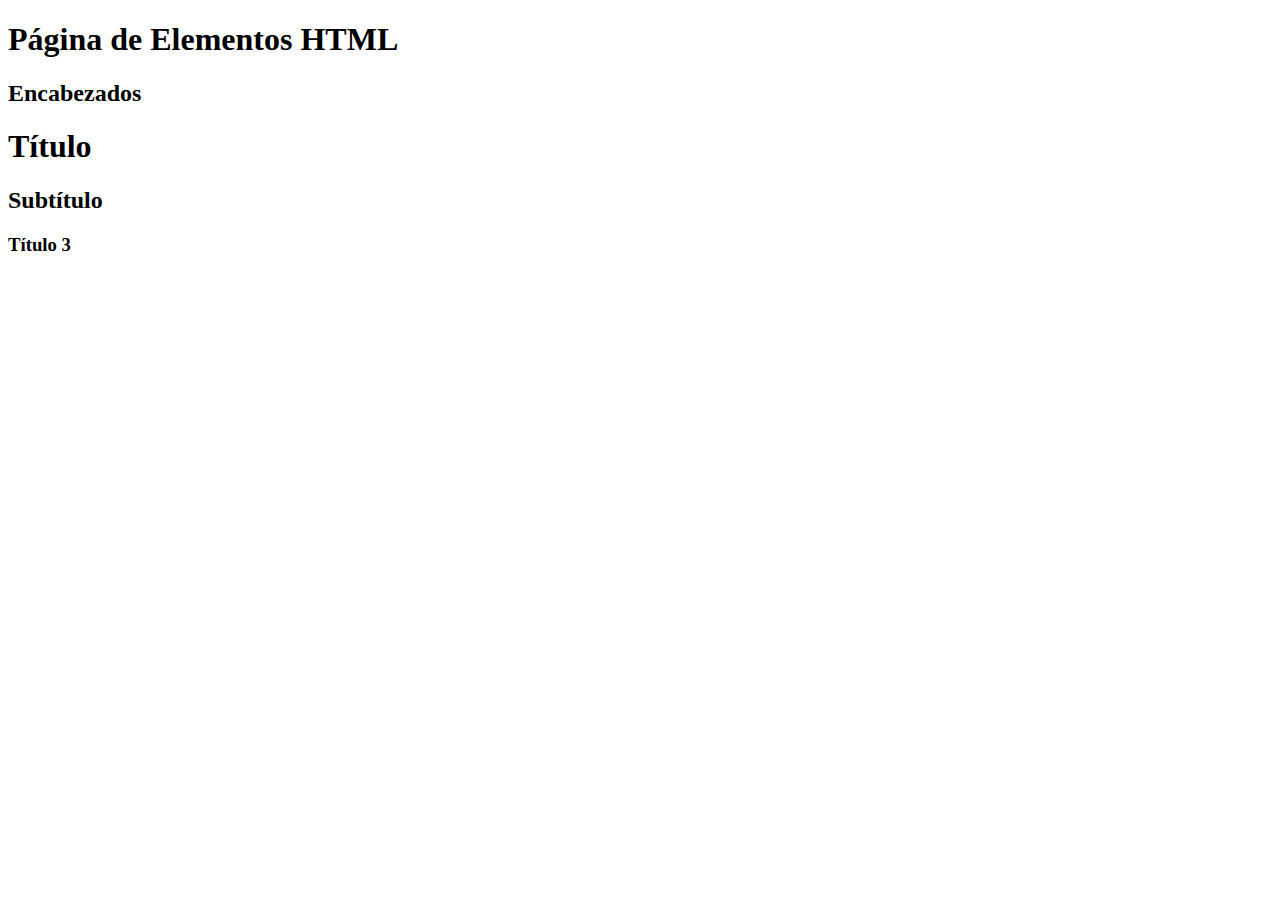
==== elementos.html @ 1f25b74b "Creación archivo elementos.html" ====
<!DOCTYPE html>
<html>
    <head>
        <!-- Información o configuración para el navegador -->
        <title>Elementos HTML</title>
        <meta http-equiv="Content-Type" content="text/html;charset=UTF-8">
        <link rel="shortcut icon" href="https://img.icons8.com/color/480/html-5--v1.png" 
            type="image/x-icon">
    </head>
    <body>
        <!-- Contenido de mi página web -->
        <header>
            <!-- Logo de la página -->
            <nav>
                <!-- Menús o iconos -->
            </nav>
        </header>        
        <aside>
            <!-- Menu lateral -->
        </aside>
        <main>
            <!-- Contenido principal -->
            <h1>Página de Elementos HTML</h1>

            <h2>Encabezados</h2>
            <h1>Título</h1>
            <h2>Subtítulo</h2>
            <h3>Título 3</h3>


        </main>
        <footer>
            <!-- Pie de página -->
        </footer>
    </body>

</html>
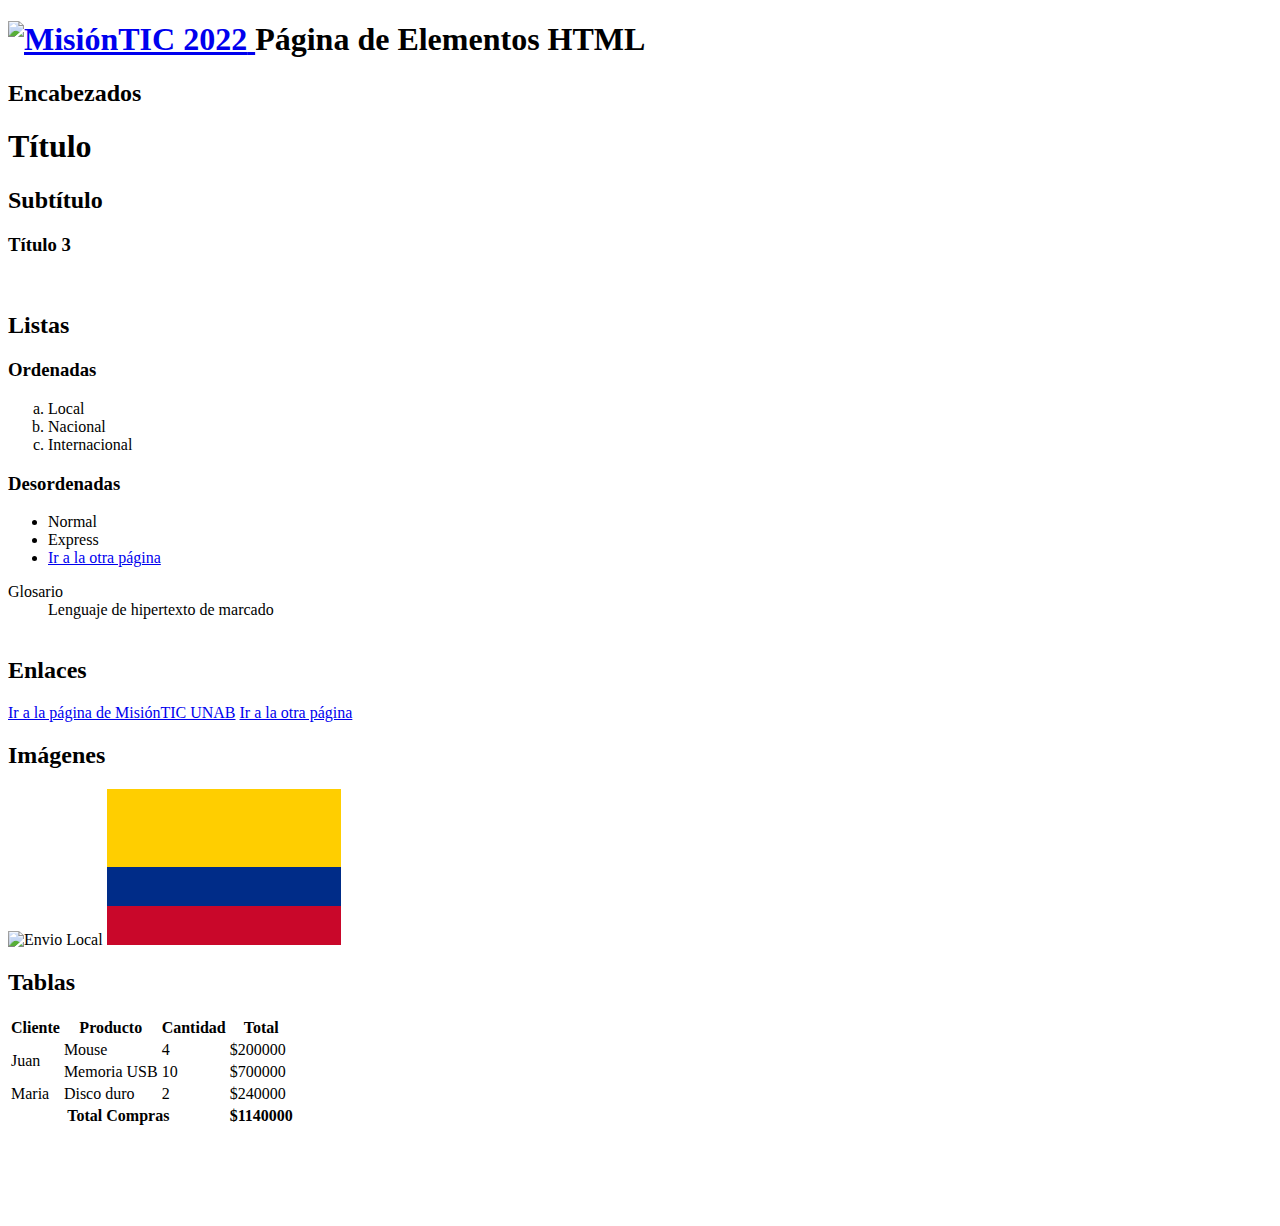
==== commit 4ab80fb5: "Creación contenido encabezados, listas, imagenes, enlaces, tablas" ====
--- a/elementos.html
+++ b/elementos.html
@@ -11,6 +11,12 @@
         <!-- Contenido de mi página web -->
         <header>
             <!-- Logo de la página -->
+            <h1>
+                <a target="_blank" href="https://misiontic2022.mintic.gov.co/mtv2/assets/assets/images/logo-mision.png">
+                    <img width="80px" src="https://misiontic2022.mintic.gov.co/mtv2/assets/assets/images/logo-mision.png" alt="MisiónTIC 2022"/>                
+                </a>
+                Página de Elementos HTML
+            </h1>
             <nav>
                 <!-- Menús o iconos -->
             </nav>
@@ -20,14 +26,86 @@
         </aside>
         <main>
             <!-- Contenido principal -->
-            <h1>Página de Elementos HTML</h1>
 
             <h2>Encabezados</h2>
             <h1>Título</h1>
             <h2>Subtítulo</h2>
             <h3>Título 3</h3>
+            <br/>
 
+            <h2>Listas</h2>
+            <h3>Ordenadas</h3>
+            <ol type="a">
+                <li>Local</li>
+                <li>Nacional</li>
+                <li>Internacional</li>
+            </ol>
+            <h3>Desordenadas</h3>
+            <ul>
+                <li>Normal</li>
+                <li>Express</li>
+                <li>
+                    <a href="otra.html">Ir a la otra página</a> 
+                </li>
+            </ul>
+            <dt>Glosario
+                <dd>Lenguaje de hipertexto de marcado</dd>
+            </dt>
+            <br/>
 
+            <h2>Enlaces</h2>
+            <a target="_blank" href="https://misiontic2022.unab.edu.co">Ir a la página de MisiónTIC UNAB</a>
+            <a href="otra.html">Ir a la otra página</a> 
+
+            <h2>Imágenes</h2>
+            <img height="156px" width="256px" src="https://upload.wikimedia.org/wikipedia/commons/thumb/5/53/Flag_of_Santander_Department.svg/1200px-Flag_of_Santander_Department.svg.png" 
+            alt="Envio Local">
+
+            <img height="156px" src="img/Flag_of_Colombia.svg.png" alt="Envío Nacional">
+
+            <h2>Tablas</h2>
+            <table widht="50%">
+                <thead>
+                    <tr>
+                        <th>Cliente</th>
+                        <th>Producto</th>
+                        <th>Cantidad</th>
+                        <th>Total</th>
+                    </tr>
+                </thead>
+                <tbody>
+                    <tr>
+                        <td rowspan="2">Juan</td>
+                        <td>Mouse</td>
+                        <td>4</td>
+                        <td>$200000</td>
+                    </tr>
+                    <tr>
+                        <td>Memoria USB</td>
+                        <td>10</td>
+                        <td>$700000</td>
+                    </tr>
+                    <tr>
+                        <td>Maria</td>
+                        <td>Disco duro</td>
+                        <td>2</td>
+                        <td>$240000</td>
+                    </tr>
+                </tbody>
+                <tfoot>
+                    <tr>
+                        <th colspan="3">Total Compras</th>
+                        <th>$1140000</th>
+                    </tr>
+                </tfoot>
+            </table>
+
+            <br/>
+            <br/>
+            <br/>
+            <br/>
+            <br/>
+            
         </main>
         <footer>
             <!-- Pie de página -->
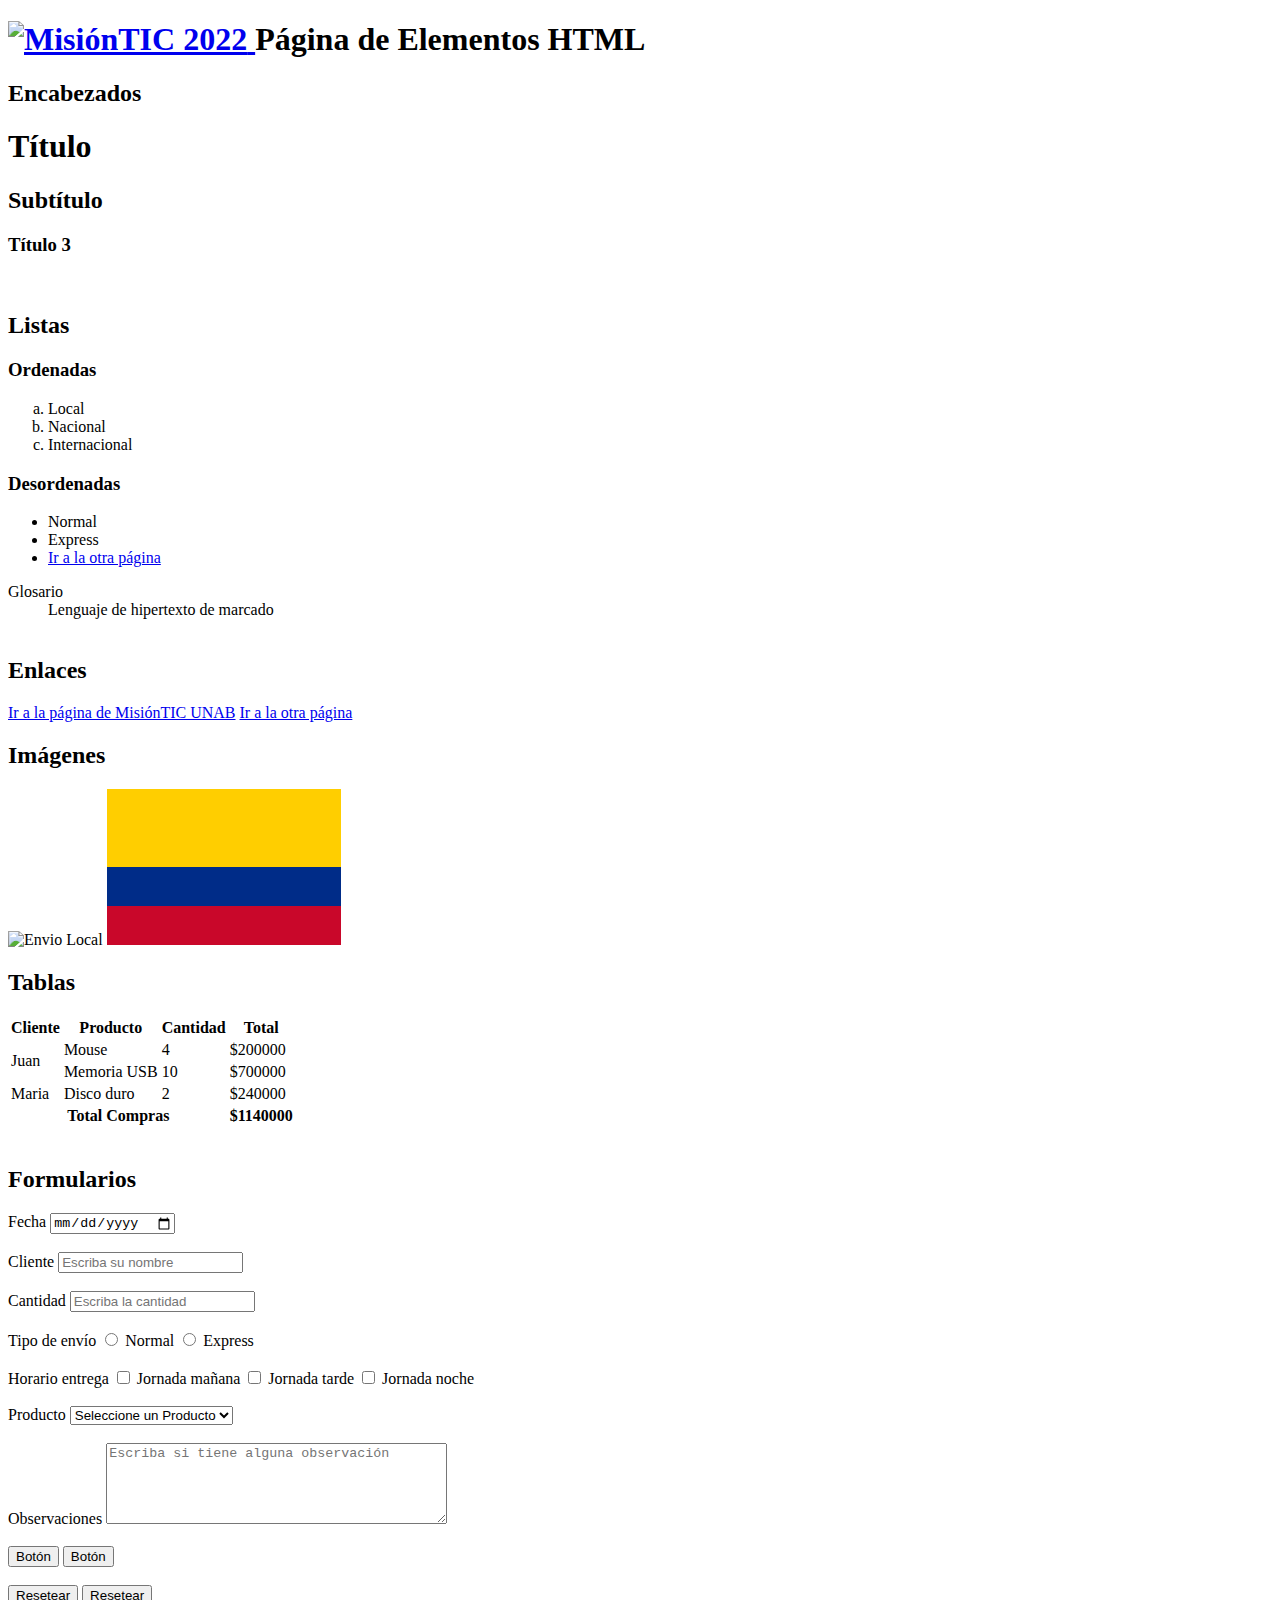
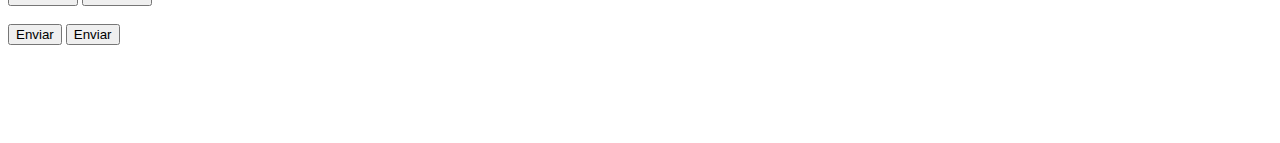
==== commit 46b69402: "Creación Formulario" ====
--- a/elementos.html
+++ b/elementos.html
@@ -99,6 +99,51 @@
                     </tr>
                 </tfoot>
             </table>
+            <br/>
+            <h2>Formularios</h2>
+            <form action="#" method="post">
+                <label for="fecha">Fecha</label>
+                <input type="date" name="fecha"/>
+                <br/> <br/>
+                <label for="cliente">Cliente</label>
+                <input required type="text" name="cliente" placeholder="Escriba su nombre"/>
+                <br/> <br/>
+                <label for="cantidad">Cantidad</label>
+                <input type="number" name="cantidad" placeholder="Escriba la cantidad"/>
+                <br/> <br/>
+                <label for="envio">Tipo de envío</label>
+                <input type="radio" name="envio" value="N"> Normal
+                <input type="radio" name="envio" value="E"> Express
+                <br/> <br/>
+                <label for="">Horario entrega</label>                
+                <input type="checkbox" name="horarios[]" value="1"> Jornada mañana
+                <input type="checkbox" name="horarios[]" value="2"> Jornada tarde
+                <input type="checkbox" name="horarios[]" value="3"> Jornada noche
+                <br/> <br/>
+                <label for="producto">Producto</label>
+                <select name="producto">
+                    <option value="-1">Seleccione un Producto</option>
+                    <option value="1">Memoria USB</option>
+                    <option value="2">Disco Duro</option>
+                    <option value="3">Mouse</option>
+                    <option value="4">Pantalla LCD</option>
+                </select>
+                <br/> <br/>
+                <label for="observaciones">Observaciones</label>
+                <textarea placeholder="Escriba si tiene alguna observación" name="observaciones" cols="40" rows="5"></textarea>
+                <br><br>
+                <input type="button" name= "boton" value="Botón">
+                <button type="button" name="boton2">Botón</button>
+                <br><br>
+                <input type="reset" value="Resetear">
+                <button type="reset">Resetear</button>
+                <br><br>
+                <input type="submit" name="enviar" value="Enviar">
+                <button>Enviar</button>
+            </form>
+
+
+            
 
             <br/>
             <br/>
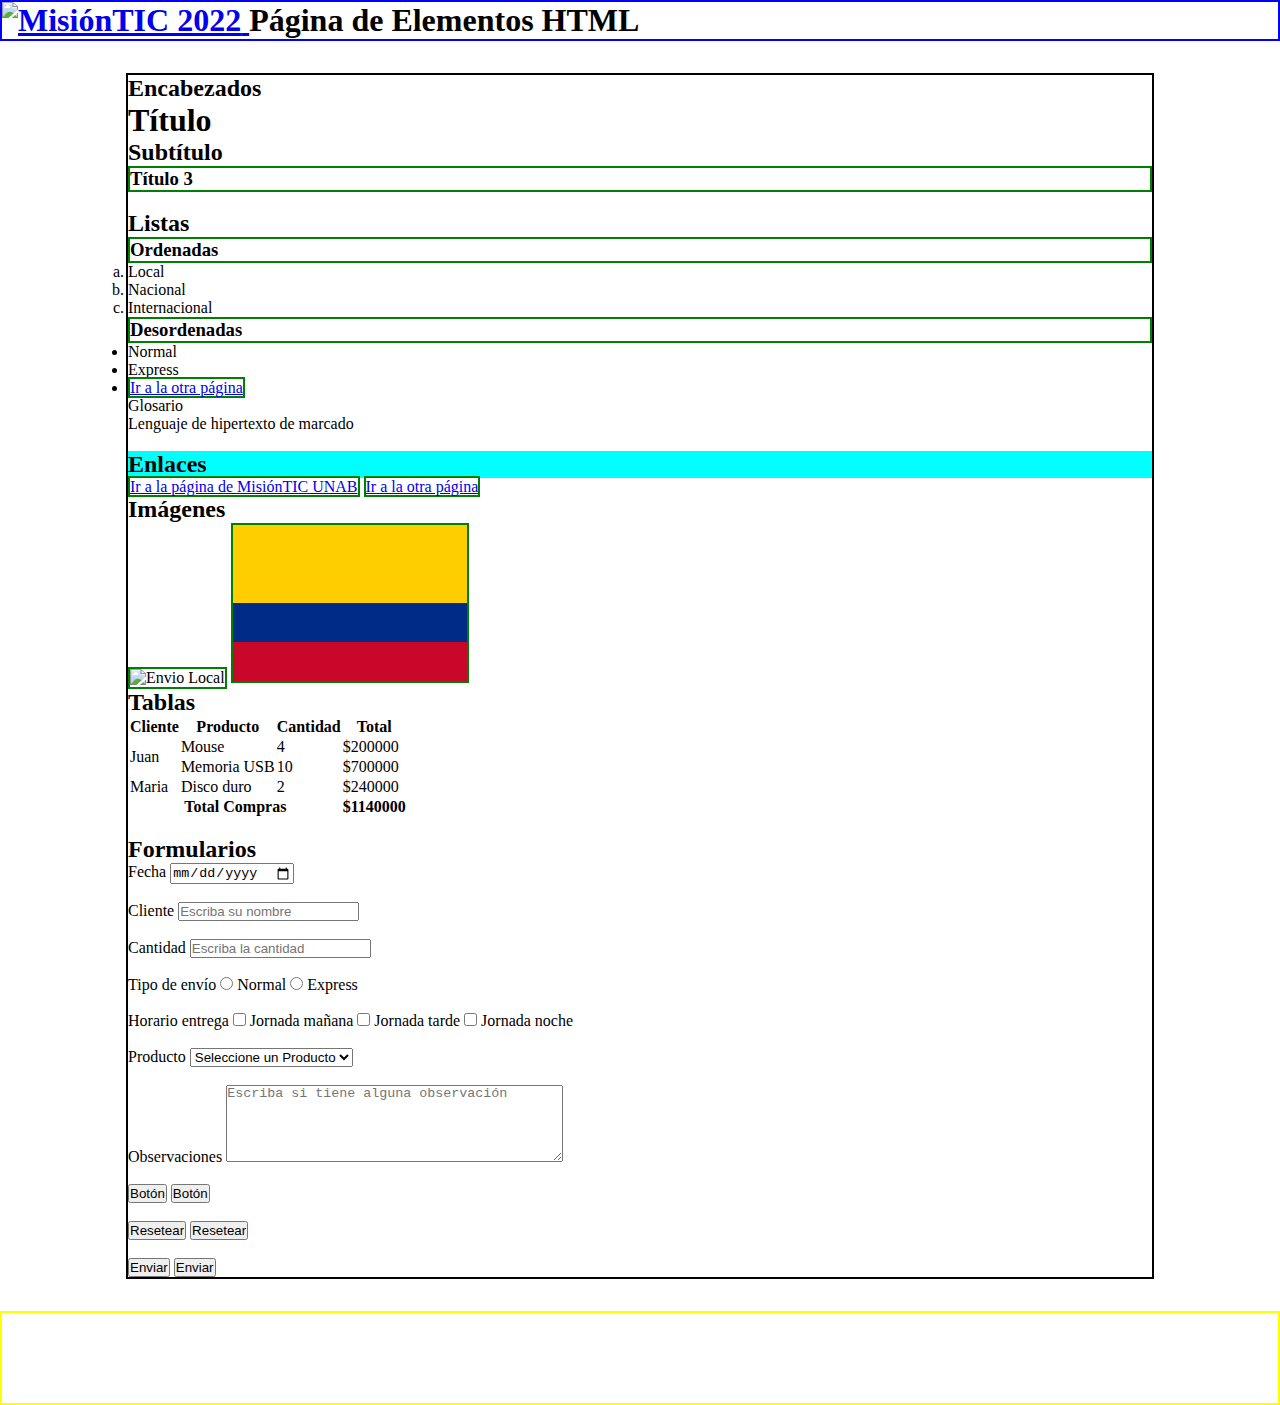
==== commit 9baea041: "CSS maquetación y selectores" ====
--- a/elementos.html
+++ b/elementos.html
@@ -6,12 +6,39 @@
         <meta http-equiv="Content-Type" content="text/html;charset=UTF-8">
         <link rel="shortcut icon" href="https://img.icons8.com/color/480/html-5--v1.png" 
             type="image/x-icon">
+        <!-- <link rel="stylesheet" href="css/estilos.css"> -->
+
+        <style>
+            *{
+                margin: 0;
+                padding: 0; 
+            }
+            header{
+                border: 2px solid blue;
+            }
+            main{
+                border: 2px solid black;
+                width: 80%;
+                margin: 32px auto;
+                /* margin-top: 32px;
+                margin-left: auto;
+                margin-right: auto; */
+            }
+            footer{
+                border: 2px solid yellow;
+            }
+
+            main h3, main a, main img{
+                border: 2px solid green;
+            }
+        </style>
+
     </head>
     <body>
         <!-- Contenido de mi página web -->
         <header>
             <!-- Logo de la página -->
-            <h1>
+            <h1 class="fondo_naranja">
                 <a target="_blank" href="https://misiontic2022.mintic.gov.co/mtv2/assets/assets/images/logo-mision.png">
                     <img width="80px" src="https://misiontic2022.mintic.gov.co/mtv2/assets/assets/images/logo-mision.png" alt="MisiónTIC 2022"/>                
                 </a>
@@ -34,16 +61,16 @@
             <br/>
 
             <h2>Listas</h2>
-            <h3>Ordenadas</h3>
+            <h3 class="fondo_naranja">Ordenadas</h3>
             <ol type="a">
                 <li>Local</li>
                 <li>Nacional</li>
                 <li>Internacional</li>
             </ol>
             <h3>Desordenadas</h3>
-            <ul>
+            <ul id="desordenadas">
                 <li>Normal</li>
-                <li>Express</li>
+                <li class="fondo_naranja">Express</li>
                 <li>
                     <a href="otra.html">Ir a la otra página</a> 
                 </li>
@@ -53,7 +80,7 @@
             </dt>
             <br/>
 
-            <h2>Enlaces</h2>
+            <h2 style="background-color: aqua; color: black; text-align: start;" class="fondo_naranja" id="titulo_enlaces">Enlaces</h2>
             <a target="_blank" href="https://misiontic2022.unab.edu.co">Ir a la página de MisiónTIC UNAB</a>
             <a href="otra.html">Ir a la otra página</a> 
 
@@ -69,7 +96,7 @@
                     <tr>
                         <th>Cliente</th>
                         <th>Producto</th>
-                        <th>Cantidad</th>
+                        <th class="fondo_naranja">Cantidad</th>
                         <th>Total</th>
                     </tr>
                 </thead>
@@ -83,7 +110,7 @@
                     <tr>
                         <td>Memoria USB</td>
                         <td>10</td>
-                        <td>$700000</td>
+                        <td class="fondo_naranja">$700000</td>
                     </tr>
                     <tr>
                         <td>Maria</td>
@@ -106,7 +133,7 @@
                 <input type="date" name="fecha"/>
                 <br/> <br/>
                 <label for="cliente">Cliente</label>
-                <input required type="text" name="cliente" placeholder="Escriba su nombre"/>
+                <input class="fondo_naranja" required type="text" name="cliente" placeholder="Escriba su nombre"/>
                 <br/> <br/>
                 <label for="cantidad">Cantidad</label>
                 <input type="number" name="cantidad" placeholder="Escriba la cantidad"/>
@@ -139,21 +166,21 @@
                 <button type="reset">Resetear</button>
                 <br><br>
                 <input type="submit" name="enviar" value="Enviar">
-                <button>Enviar</button>
+                <button class="fondo_naranja">Enviar</button>
             </form>
 
 
             
 
+            
+        </main>
+        <footer>
+            <!-- Pie de página -->
             <br/>
             <br/>
             <br/>
             <br/>
             <br/>
-            
-        </main>
-        <footer>
-            <!-- Pie de página -->
         </footer>
     </body>
 
--- a/css/estilos.css
+++ b/css/estilos.css
@@ -0,0 +1,51 @@
+#desordenadas li{
+    background-color: red;
+    margin-bottom: 8px;
+}
+#titulo_enlaces{
+    background-color: lightblue;
+    color: darkmagenta;
+    text-align: center;
+    font-size: 32pt;
+}
+
+.fondo_naranja{
+    background-color: orange;
+    color: white;
+    font-size: 48pt;
+    text-align: right;
+}
+
+
+h2{
+    color: orange;
+    font-size: 50pt;
+}
+
+h2{
+    background-color: white;
+    font-size: 16pt;
+}
+
+a:visited {
+    background-color: black;
+    color:green;
+}
+
+a:link{
+    color: yellow;
+    font-size: 16pt;
+}
+
+a{
+    color: black;
+}
+
+a:hover{
+    color:blue;
+}
+
+th:active{
+    background-color: black;
+}
+
